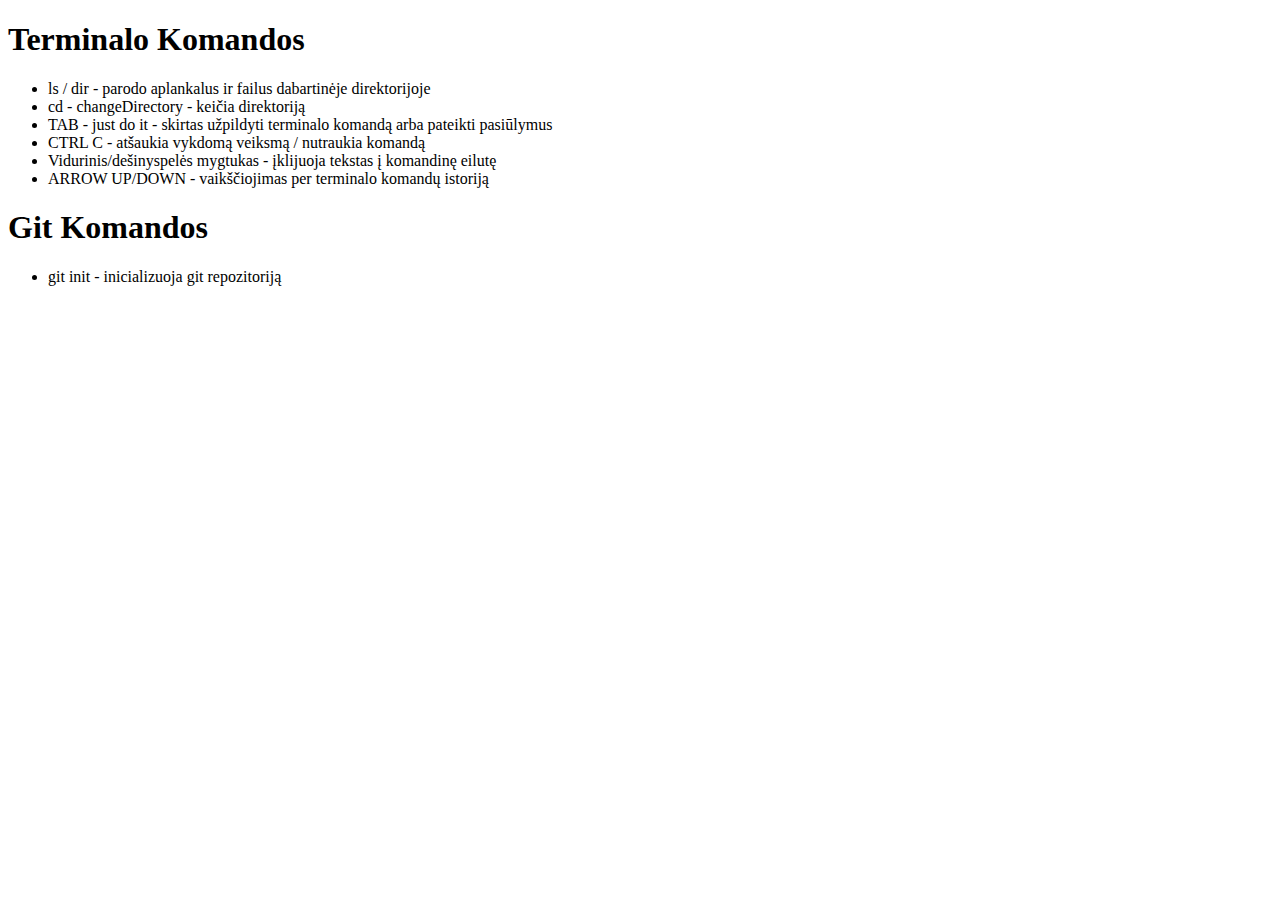
==== index.html @ f49704b1 "pirmasis commit" ====
<!DOCTYPE html>
<html lang="en">
<head>
    <meta charset="UTF-8">
    <meta http-equiv="X-UA-Compatible" content="IE=edge">
    <meta name="viewport" content="width=device-width, initial-scale=1.0">
    <title>41 paskaita - Git ir GitHub Įvadas</title>
    <link rel="stylesheet" href="./styles/main.css">
    <script src="./scripts/main.js" defer></script>
</head>
<body>
    <main>
        <section id="terminaloKomandos">
            <h1>Terminalo Komandos</h1>
            <ul>
                <li>ls / dir - parodo aplankalus ir failus dabartinėje direktorijoje</li>
                <li>cd - changeDirectory - keičia direktoriją</li>
                <li>TAB - just do it - skirtas užpildyti terminalo komandą arba pateikti pasiūlymus</li>
                <li>CTRL C - atšaukia vykdomą veiksmą / nutraukia komandą</li>
                <li>Vidurinis/dešinyspelės mygtukas - įklijuoja tekstas į komandinę eilutę</li>
                <li>ARROW UP/DOWN - vaikščiojimas per terminalo komandų istoriją</li>
            </ul>
        </section>
        <section id="gitKomandos">
            <h1>Git Komandos</h1>
            <ul>
                <li>git init - inicializuoja git repozitoriją</li>
            </ul>
        </section>
    </main>
</body>
</html>
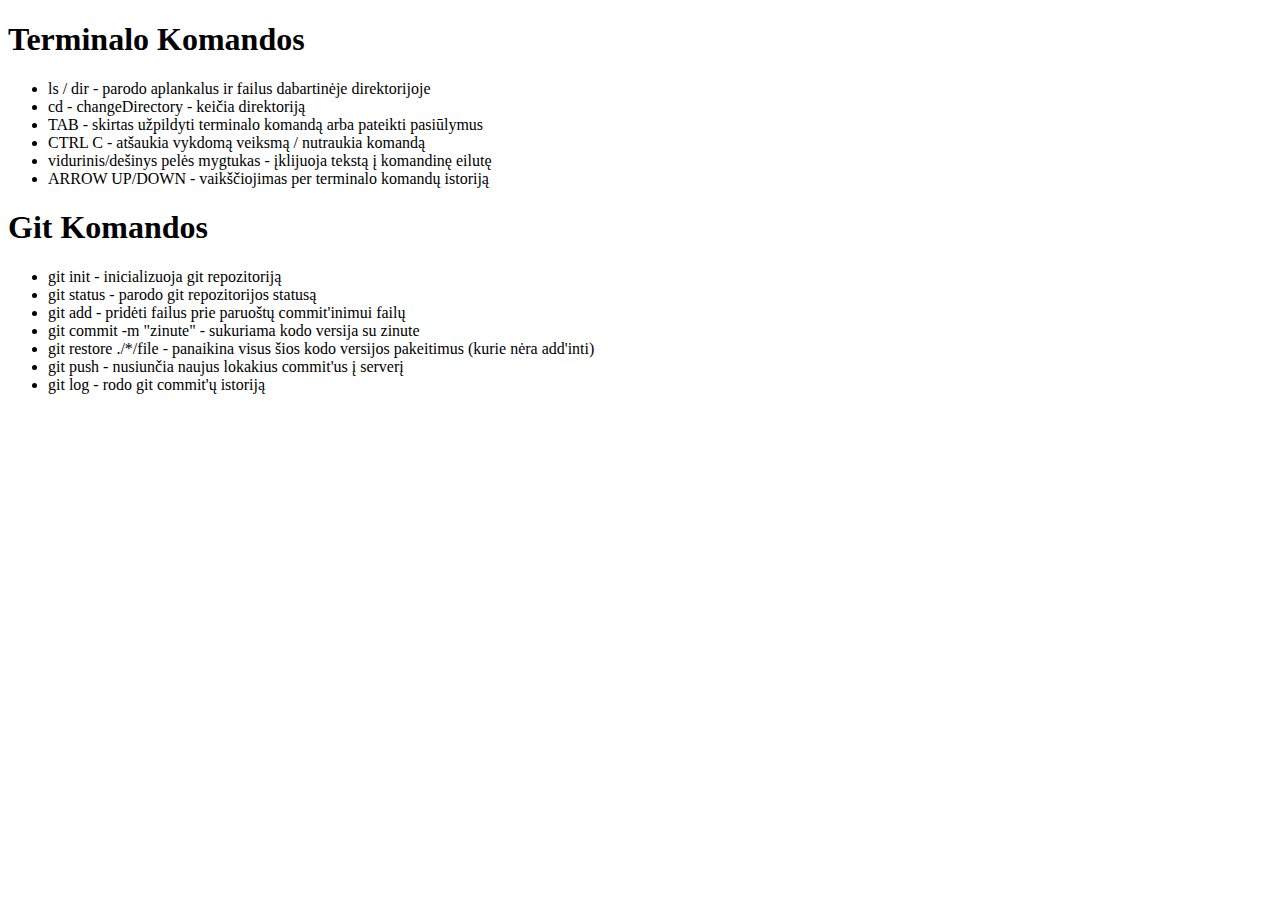
==== commit f17e3dff: "antras commit" ====
--- a/index.html
+++ b/index.html
@@ -11,22 +11,28 @@
 <body>
     <main>
         <section id="terminaloKomandos">
-            <h1>Terminalo Komandos</h1>
-            <ul>
-                <li>ls / dir - parodo aplankalus ir failus dabartinėje direktorijoje</li>
-                <li>cd - changeDirectory - keičia direktoriją</li>
-                <li>TAB - just do it - skirtas užpildyti terminalo komandą arba pateikti pasiūlymus</li>
-                <li>CTRL C - atšaukia vykdomą veiksmą / nutraukia komandą</li>
-                <li>Vidurinis/dešinyspelės mygtukas - įklijuoja tekstas į komandinę eilutę</li>
-                <li>ARROW UP/DOWN - vaikščiojimas per terminalo komandų istoriją</li>
-            </ul>
+          <h1>Terminalo Komandos</h1>
+          <ul>
+            <li>ls / dir - parodo aplankalus ir failus dabartinėje direktorijoje</li>
+            <li>cd - changeDirectory - keičia direktoriją</li>
+            <li>TAB - skirtas užpildyti terminalo komandą arba pateikti pasiūlymus</li>
+            <li>CTRL C - atšaukia vykdomą veiksmą / nutraukia komandą</li>
+            <li>vidurinis/dešinys pelės mygtukas - įklijuoja tekstą į komandinę eilutę</li>
+            <li>ARROW UP/DOWN - vaikščiojimas per terminalo komandų istoriją</li>
+          </ul>
         </section>
         <section id="gitKomandos">
-            <h1>Git Komandos</h1>
-            <ul>
-                <li>git init - inicializuoja git repozitoriją</li>
-            </ul>
+          <h1>Git Komandos</h1>
+          <ul>
+            <li>git init - inicializuoja git repozitoriją</li>
+            <li>git status - parodo git repozitorijos statusą</li>
+            <li>git add - pridėti failus prie paruoštų commit'inimui failų</li>
+            <li>git commit -m "zinute" - sukuriama kodo versija su zinute</li>
+            <li>git restore ./*/file - panaikina visus šios kodo versijos pakeitimus (kurie nėra add'inti)</li>
+            <li>git push - nusiunčia naujus lokakius commit'us į serverį</li>
+            <li>git log - rodo git commit'ų istoriją</li>
+          </ul>
         </section>
-    </main>
+      </main>
 </body>
 </html>--- a/styles/main.css
+++ b/styles/main.css
@@ -0,0 +1 @@
+/* komentaras */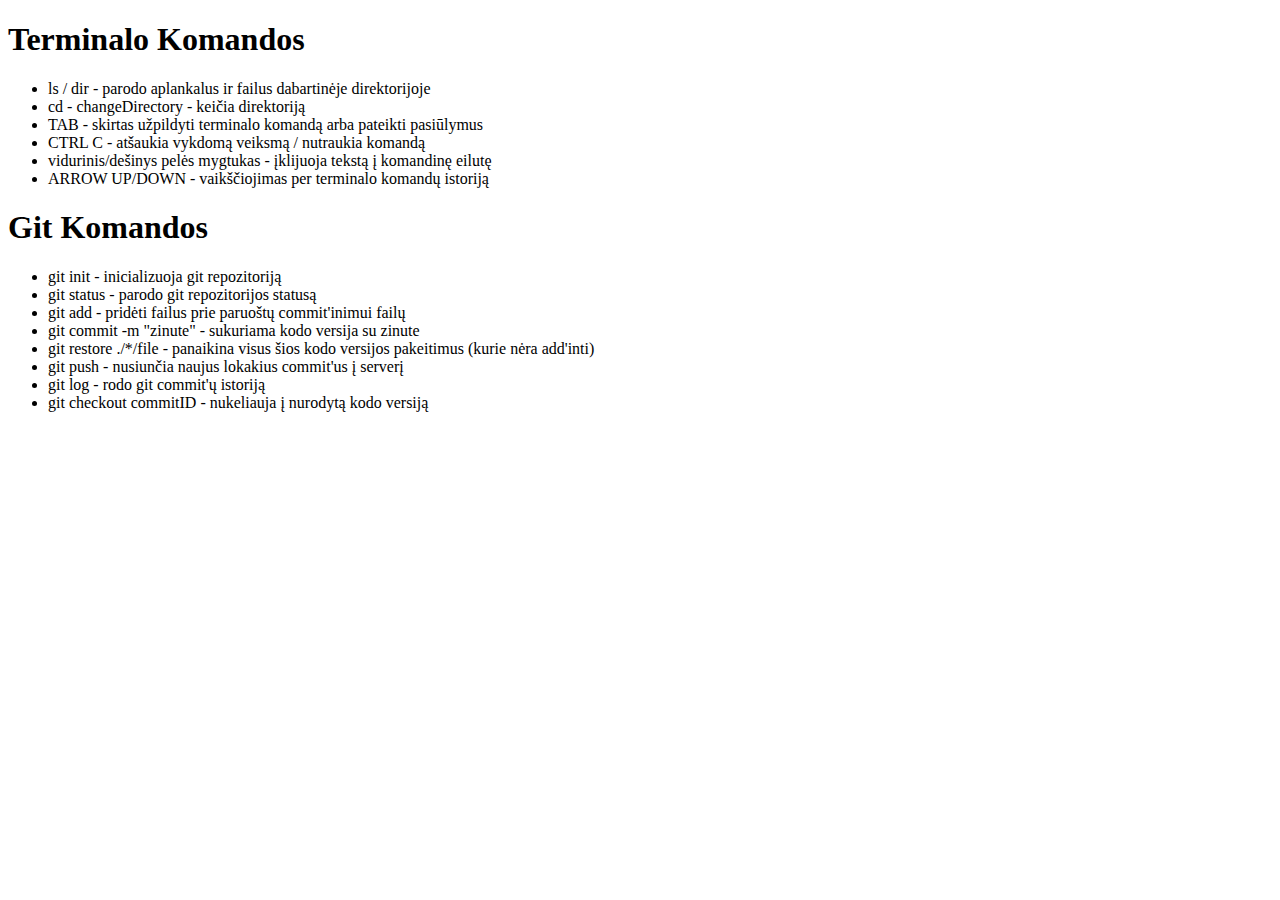
==== commit 1dd80230: "antras commit" ====
--- a/index.html
+++ b/index.html
@@ -31,6 +31,7 @@
             <li>git restore ./*/file - panaikina visus šios kodo versijos pakeitimus (kurie nėra add'inti)</li>
             <li>git push - nusiunčia naujus lokakius commit'us į serverį</li>
             <li>git log - rodo git commit'ų istoriją</li>
+            <li>git checkout commitID - nukeliauja į nurodytą kodo versiją</li>
           </ul>
         </section>
       </main>
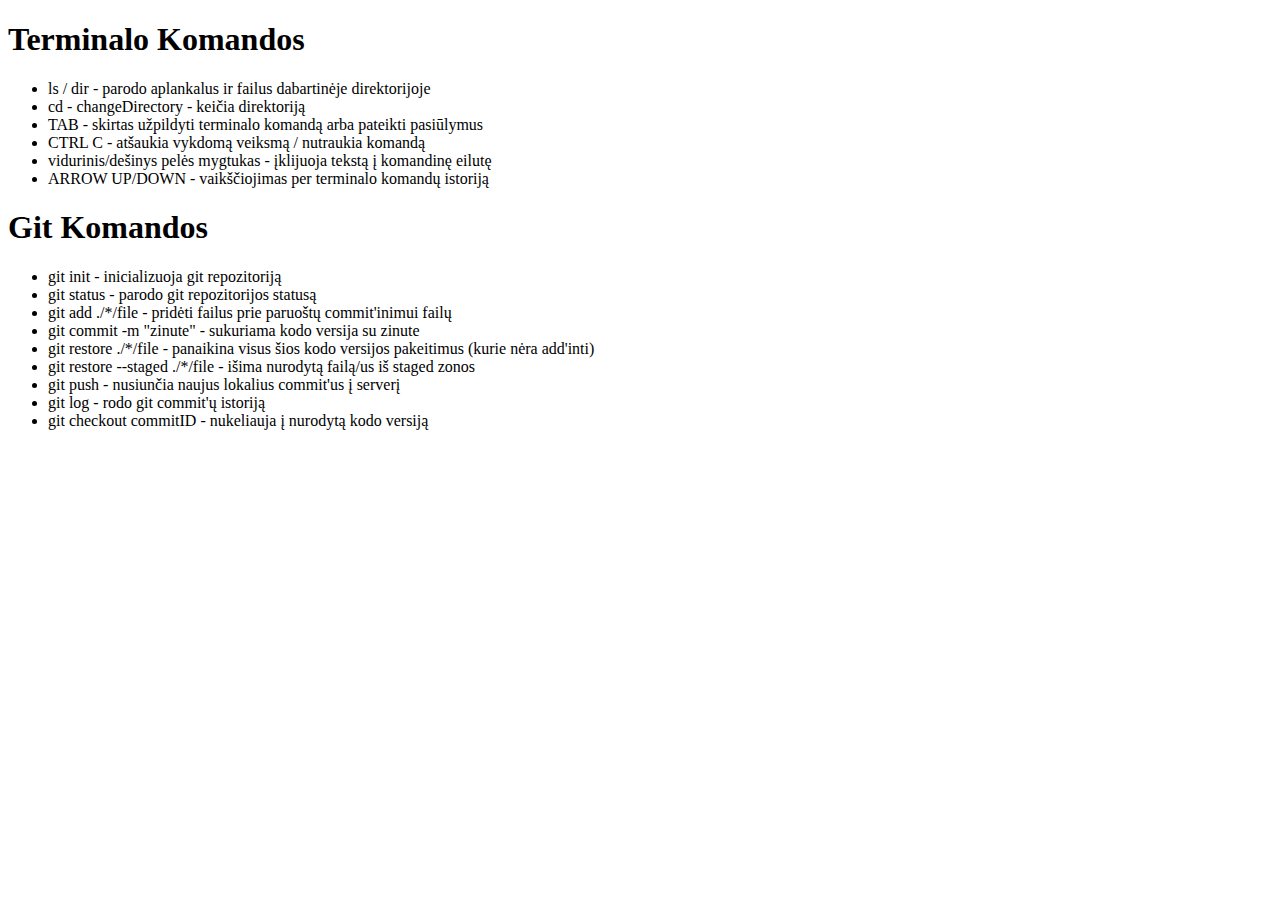
==== commit 168ea50d: "uzduotis" ====
--- a/index.html
+++ b/index.html
@@ -12,27 +12,28 @@
     <main>
         <section id="terminaloKomandos">
           <h1>Terminalo Komandos</h1>
-          <ul>
-            <li>ls / dir - parodo aplankalus ir failus dabartinėje direktorijoje</li>
-            <li>cd - changeDirectory - keičia direktoriją</li>
-            <li>TAB - skirtas užpildyti terminalo komandą arba pateikti pasiūlymus</li>
-            <li>CTRL C - atšaukia vykdomą veiksmą / nutraukia komandą</li>
-            <li>vidurinis/dešinys pelės mygtukas - įklijuoja tekstą į komandinę eilutę</li>
-            <li>ARROW UP/DOWN - vaikščiojimas per terminalo komandų istoriją</li>
-          </ul>
-        </section>
-        <section id="gitKomandos">
-          <h1>Git Komandos</h1>
-          <ul>
-            <li>git init - inicializuoja git repozitoriją</li>
-            <li>git status - parodo git repozitorijos statusą</li>
-            <li>git add - pridėti failus prie paruoštų commit'inimui failų</li>
-            <li>git commit -m "zinute" - sukuriama kodo versija su zinute</li>
-            <li>git restore ./*/file - panaikina visus šios kodo versijos pakeitimus (kurie nėra add'inti)</li>
-            <li>git push - nusiunčia naujus lokakius commit'us į serverį</li>
-            <li>git log - rodo git commit'ų istoriją</li>
-            <li>git checkout commitID - nukeliauja į nurodytą kodo versiją</li>
-          </ul>
+      <ul>
+        <li>ls / dir - parodo aplankalus ir failus dabartinėje direktorijoje</li>
+        <li>cd - changeDirectory - keičia direktoriją</li>
+        <li>TAB - skirtas užpildyti terminalo komandą arba pateikti pasiūlymus</li>
+        <li>CTRL C - atšaukia vykdomą veiksmą / nutraukia komandą</li>
+        <li>vidurinis/dešinys pelės mygtukas - įklijuoja tekstą į komandinę eilutę</li>
+        <li>ARROW UP/DOWN - vaikščiojimas per terminalo komandų istoriją</li>
+      </ul>
+    </section>
+    <section id="gitKomandos">
+      <h1>Git Komandos</h1>
+      <ul>
+        <li>git init - inicializuoja git repozitoriją</li>
+        <li>git status - parodo git repozitorijos statusą</li>
+        <li>git add ./*/file - pridėti failus prie paruoštų commit'inimui failų</li>
+        <li>git commit -m "zinute" - sukuriama kodo versija su zinute</li>
+        <li>git restore ./*/file - panaikina visus šios kodo versijos pakeitimus (kurie nėra add'inti) </li>
+        <li>git restore --staged ./*/file - išima nurodytą failą/us iš staged zonos</li>
+        <li>git push - nusiunčia naujus lokalius commit'us į serverį</li>
+        <li>git log - rodo git commit'ų istoriją</li>
+        <li>git checkout commitID - nukeliauja į nurodytą kodo versiją</li>
+      </ul>
         </section>
       </main>
 </body>
